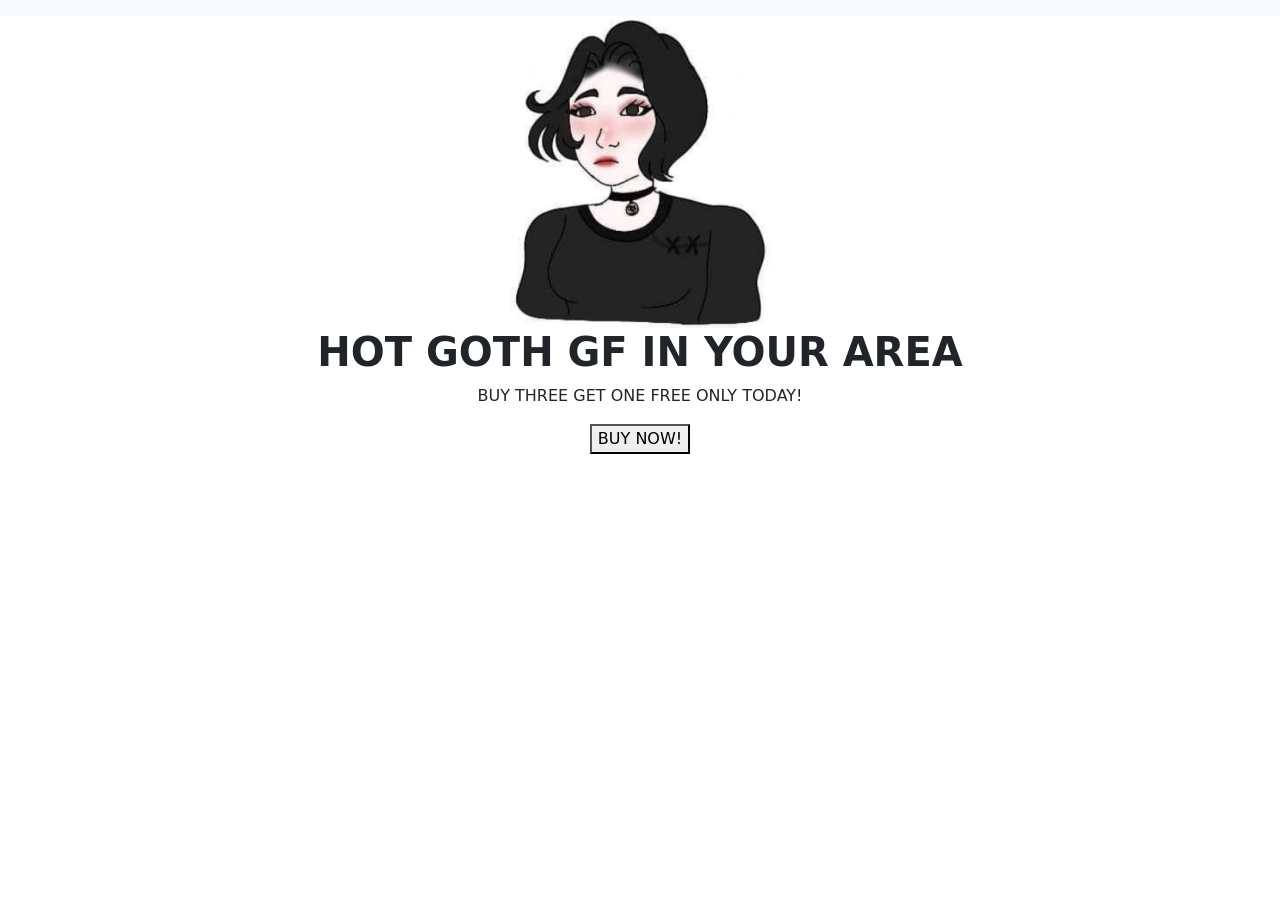
==== index.html @ ad7f880b "initial commit" ====
<!DOCTYPE html>
<html lang="en">
  <head>
    <meta charset="UTF-8" />
    <meta name="viewport" content="width=device-width, initial-scale=1.0" />
    <title>BIG TITTY GOTH GF IN YOUR AREA</title>
    <link
      href="https://cdn.jsdelivr.net/npm/bootstrap@5.3.1/dist/css/bootstrap.min.css"
      rel="stylesheet"
      integrity="sha384-4bw+/aepP/YC94hEpVNVgiZdgIC5+VKNBQNGCHeKRQN+PtmoHDEXuppvnDJzQIu9"
      crossorigin="anonymous"
    />

    <nav class="navbar text- navbar-expand-lg bg-body-tertiary">
      <title><GFSHOP class="COM"></GFSHOP></title>
    </nav>
  </head>
  <body>
    <div class="container text-center">
      <img src="source/gothgf.png" alt="GothGf" />
      <h1 class="fw-bolder">HOT GOTH GF IN YOUR AREA</h1>
      <p>BUY THREE GET ONE FREE ONLY TODAY!</p>
      <button href="https://www.google.com">BUY NOW!</button>
    </div>
  </body>
</html>
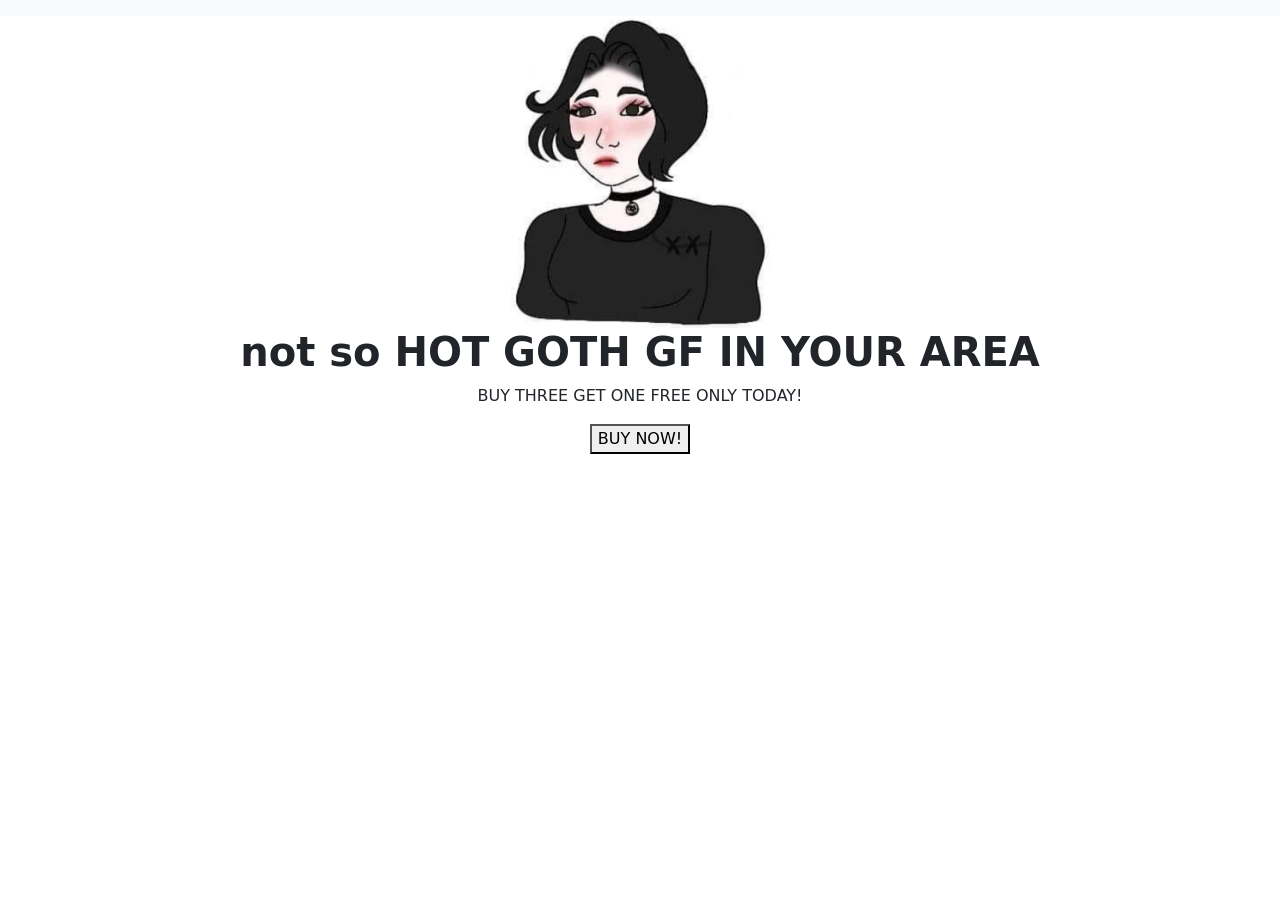
==== commit 57cc26d4: "test commit" ====
--- a/index.html
+++ b/index.html
@@ -18,7 +18,7 @@
   <body>
     <div class="container text-center">
       <img src="source/gothgf.png" alt="GothGf" />
-      <h1 class="fw-bolder">HOT GOTH GF IN YOUR AREA</h1>
+      <h1 class="fw-bolder">not so HOT GOTH GF IN YOUR AREA</h1>
       <p>BUY THREE GET ONE FREE ONLY TODAY!</p>
       <button href="https://www.google.com">BUY NOW!</button>
     </div>
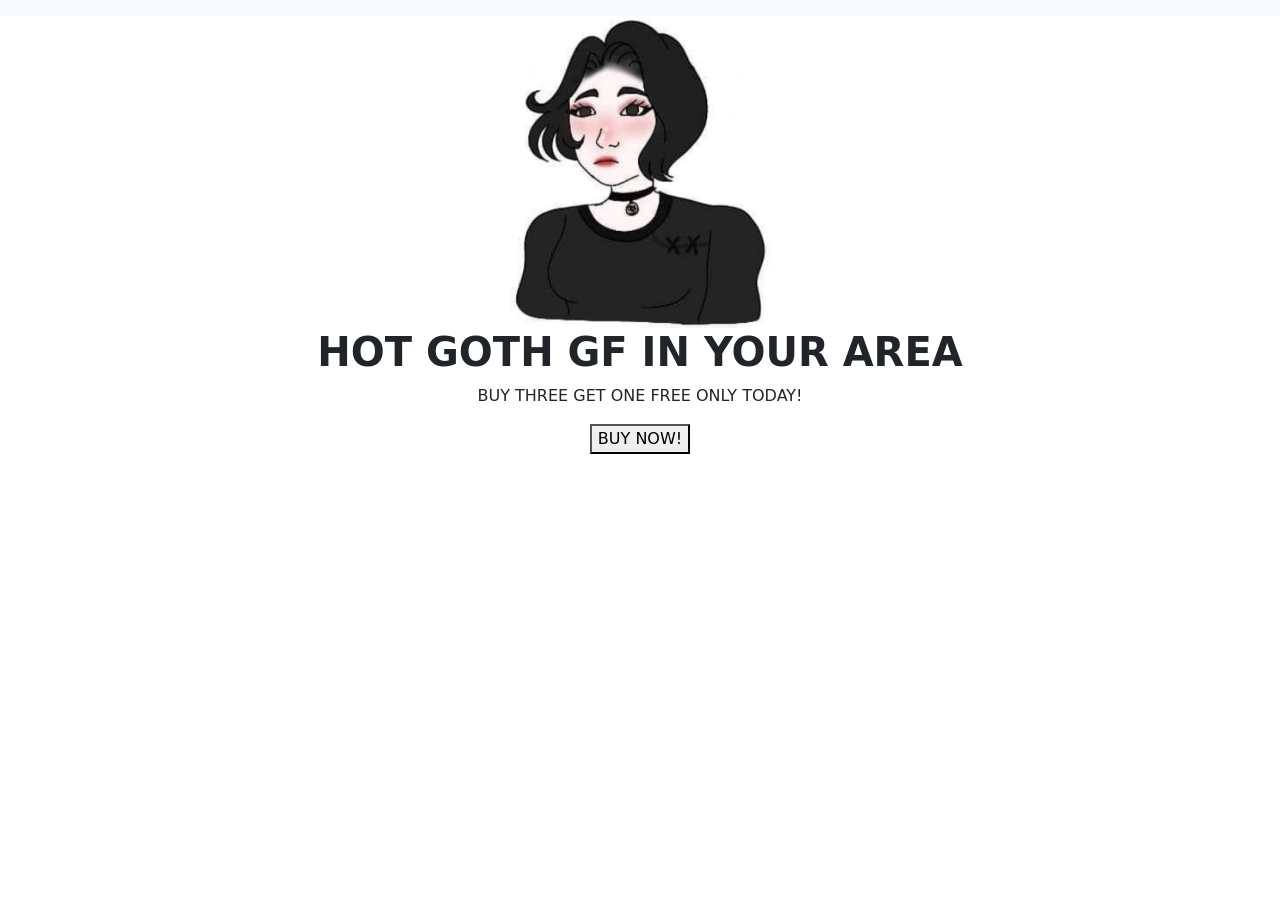
==== commit 5962b561: "Removed trash" ====
--- a/index.html
+++ b/index.html
@@ -18,7 +18,7 @@
   <body>
     <div class="container text-center">
       <img src="source/gothgf.png" alt="GothGf" />
-      <h1 class="fw-bolder">not so HOT GOTH GF IN YOUR AREA</h1>
+      <h1 class="fw-bolder">HOT GOTH GF IN YOUR AREA</h1>
       <p>BUY THREE GET ONE FREE ONLY TODAY!</p>
       <button href="https://www.google.com">BUY NOW!</button>
     </div>
